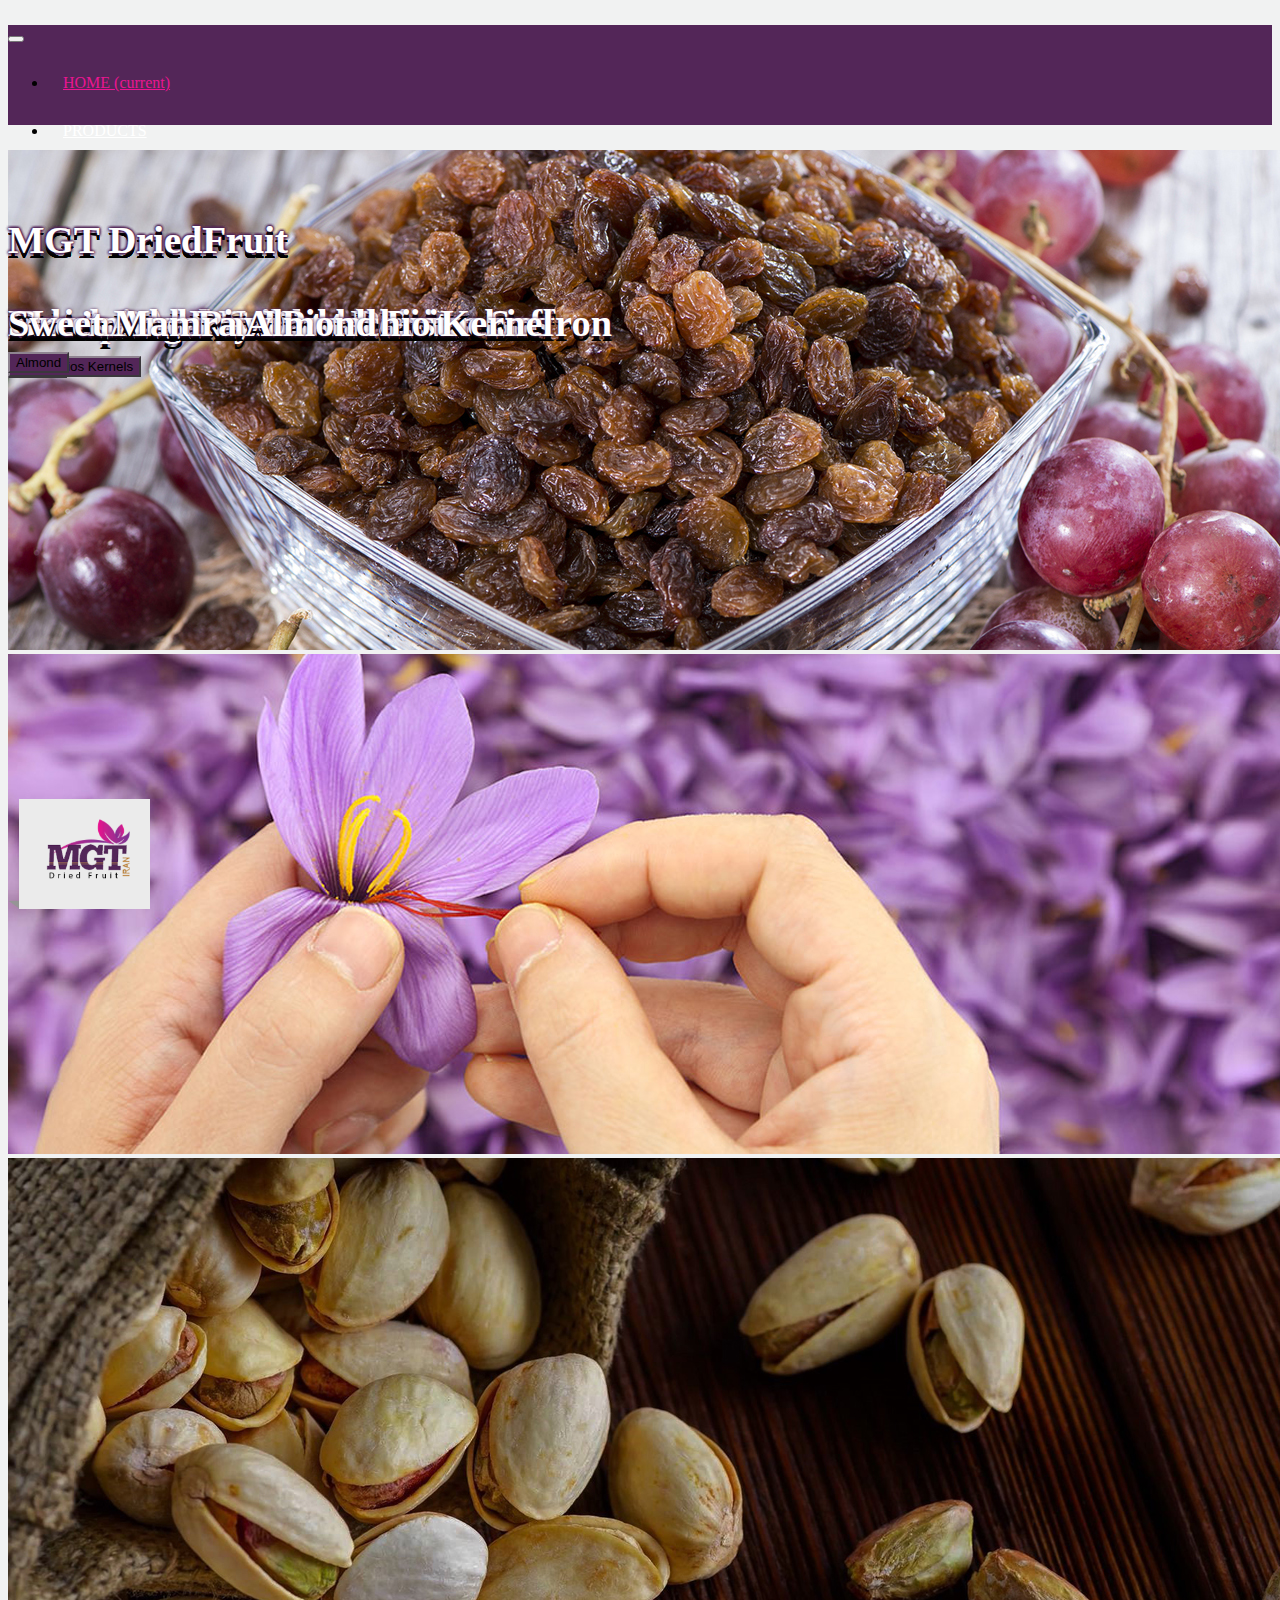
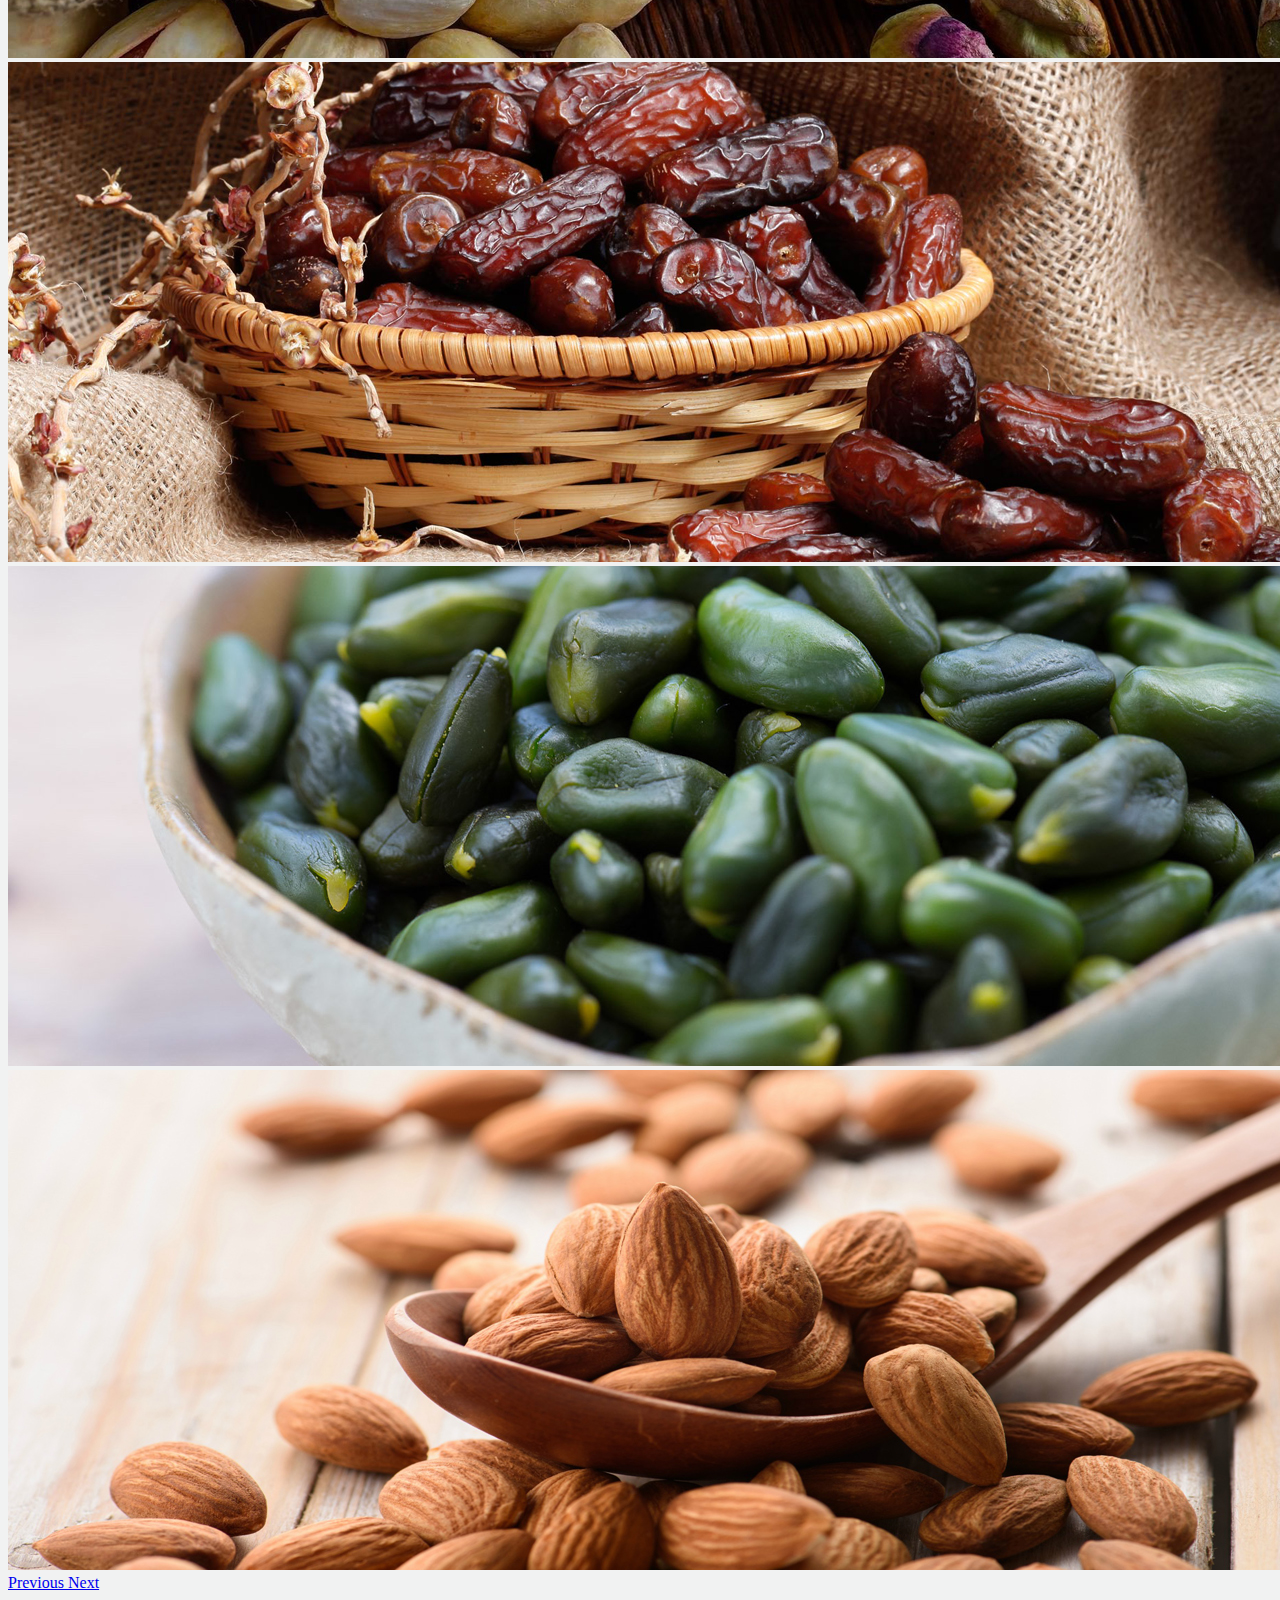
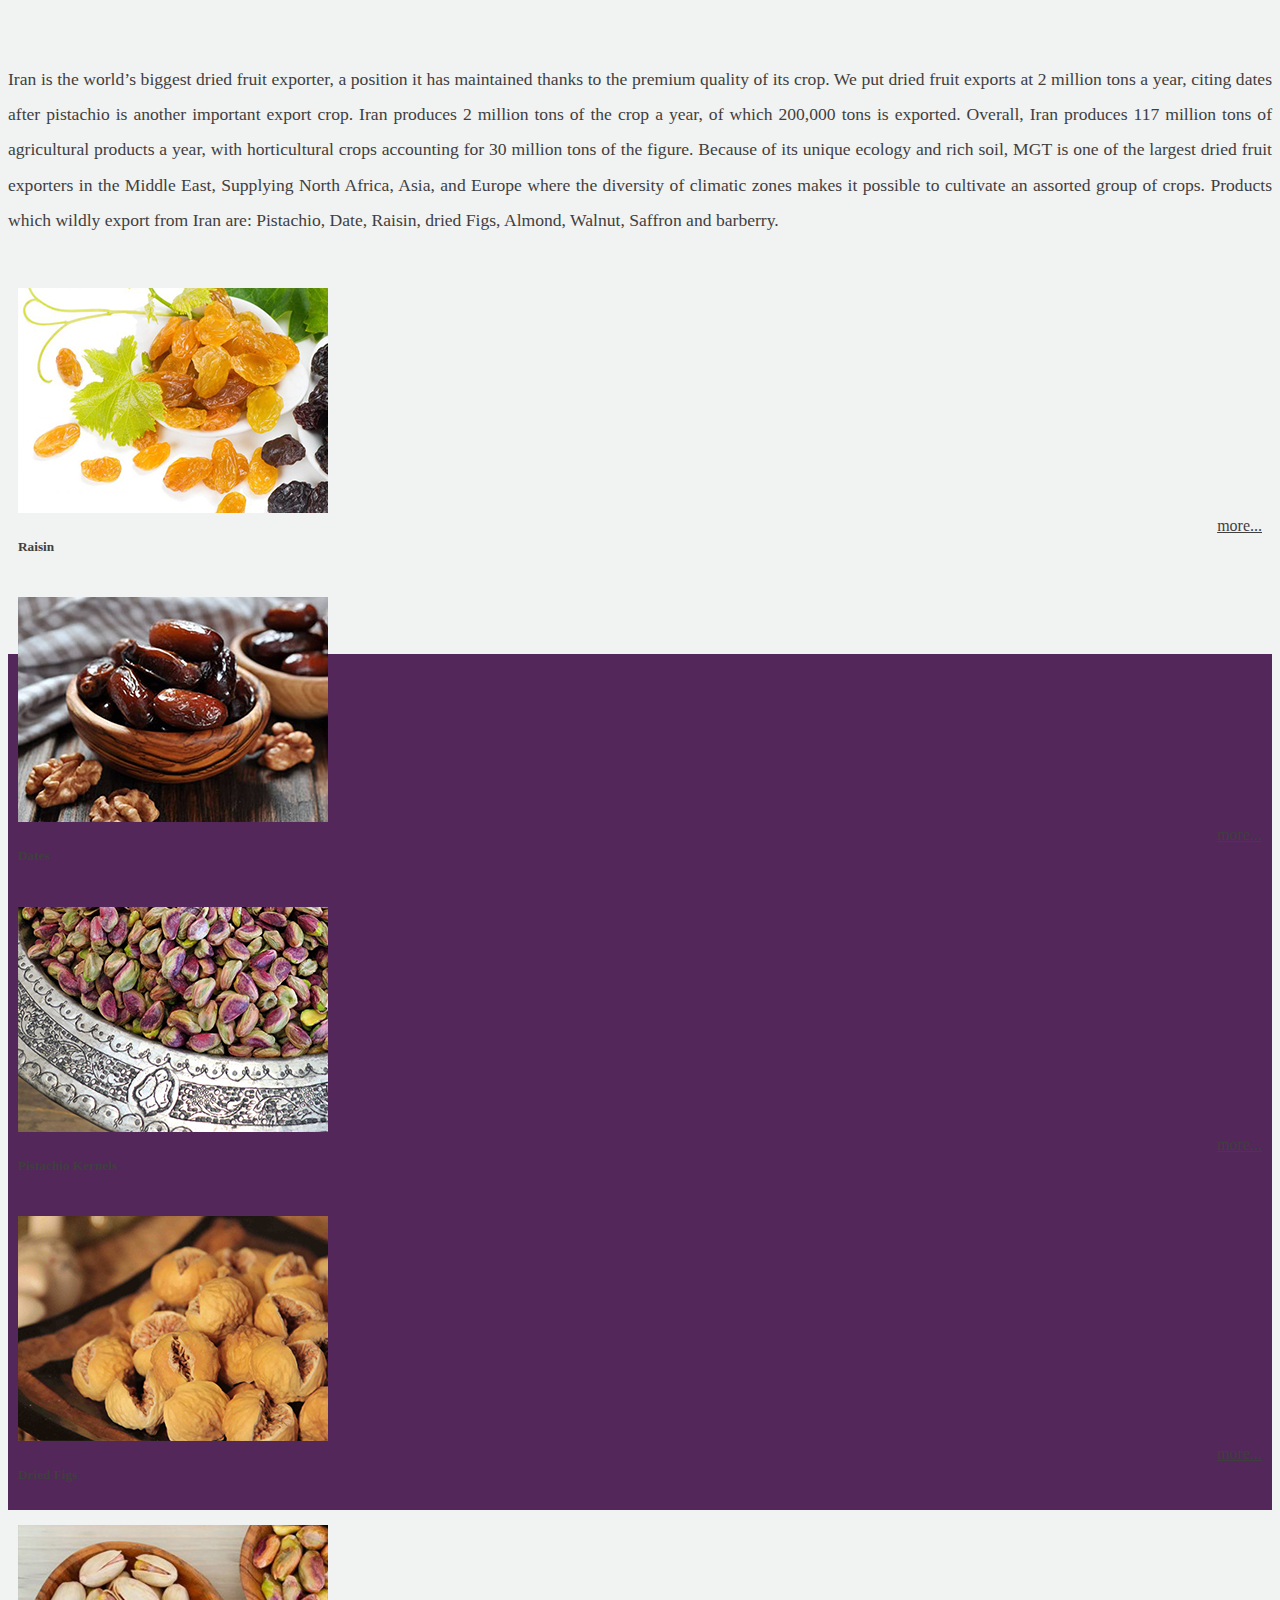
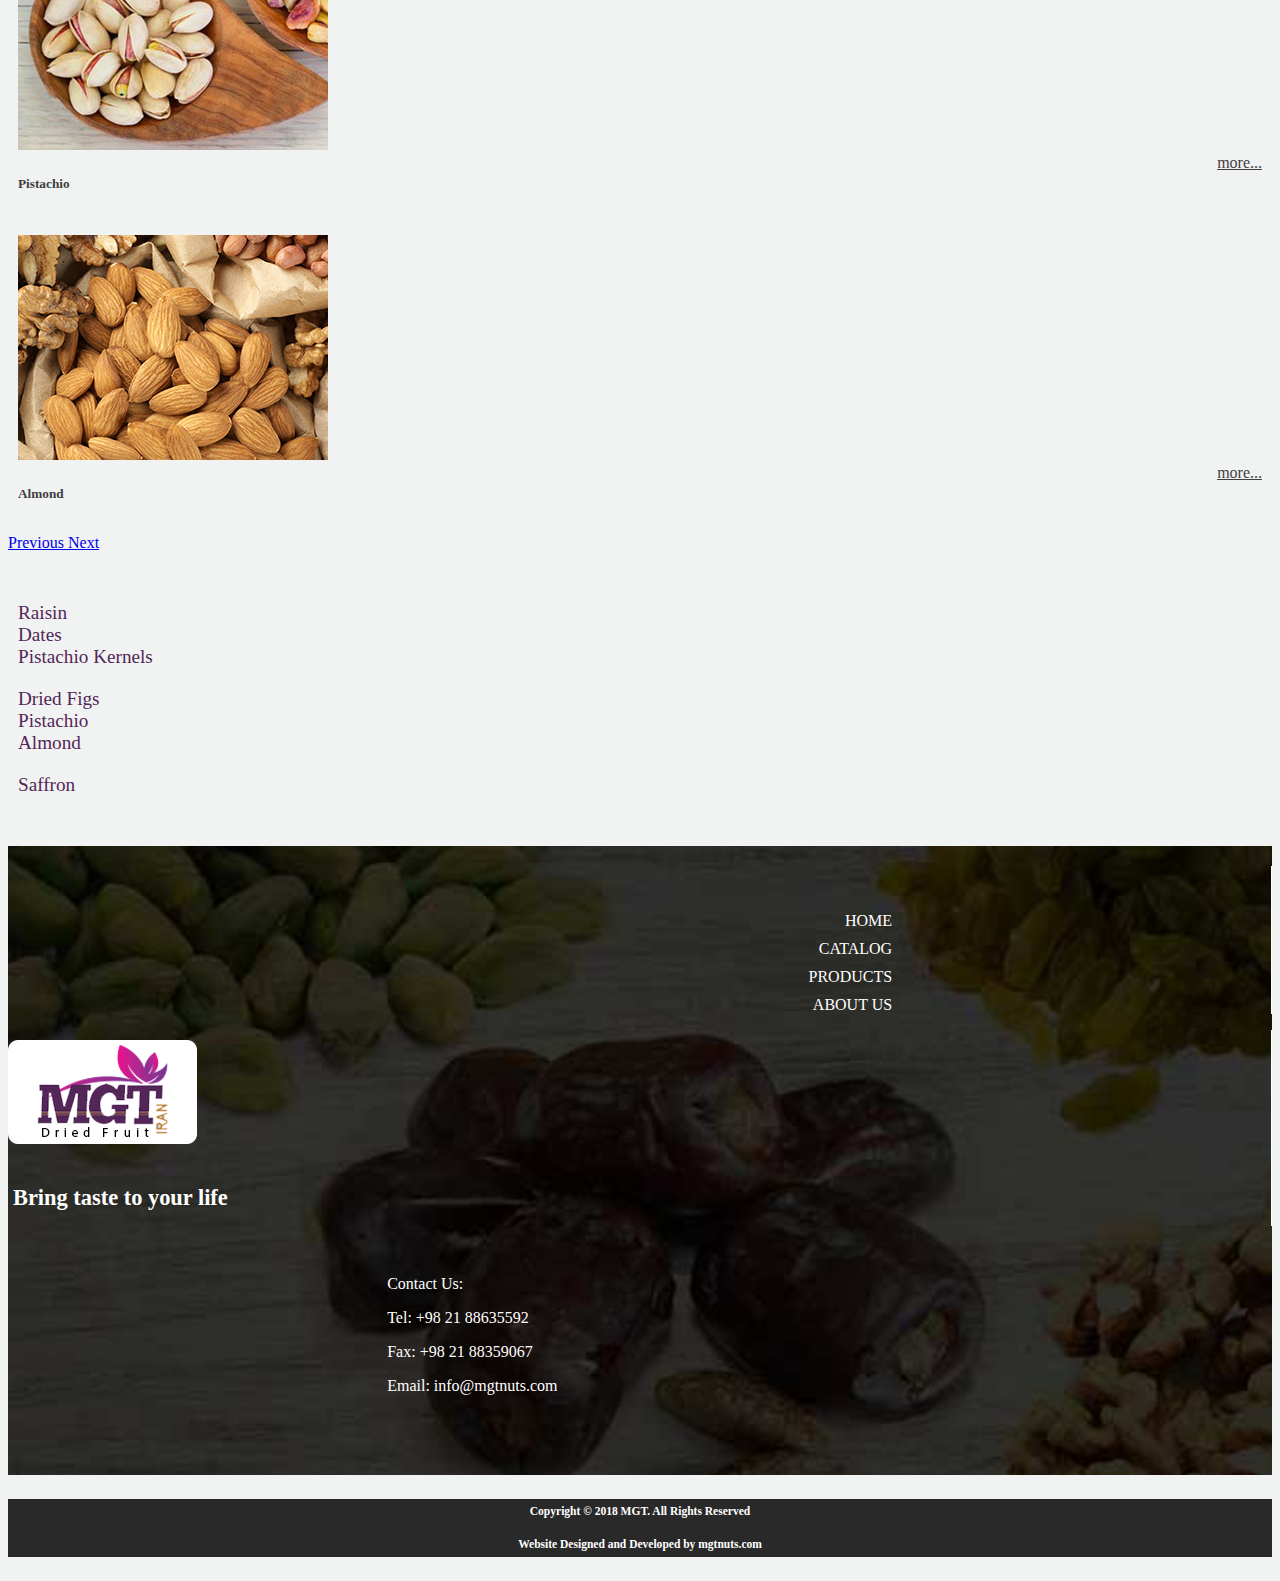
==== index.html @ f5980ab4 "initial commit" ====
<!doctype html>

<html lang="en">
	<head>
		<!-- Required meta tags -->
		<meta charset="utf-8">
		<meta name="viewport" content="width=device-width, initial-scale=1, shrink-to-fit=no">

		<!-- Bootstrap CSS -->
		<link rel="stylesheet" href="https://use.fontawesome.com/releases/v5.1.1/css/all.css" integrity="sha384-O8whS3fhG2OnA5Kas0Y9l3cfpmYjapjI0E4theH4iuMD+pLhbf6JI0jIMfYcK3yZ" crossorigin="anonymous">
		<link rel="stylesheet" href="https://stackpath.bootstrapcdn.com/bootstrap/4.1.2/css/bootstrap.min.css" integrity="sha384-Smlep5jCw/wG7hdkwQ/Z5nLIefveQRIY9nfy6xoR1uRYBtpZgI6339F5dgvm/e9B" crossorigin="anonymous">
		<link rel="stylesheet" href="css/style.css" >
		<!--favicon-->
		<link rel="icon" href="images/favicon-96x96.png" type="image/gif" sizes="16x16">
		<title>MGT| DriedFruit</title>
	</head>
	<body style="background-color:#f1f2f2; font-size:100%;">
	
		<!--Navigation-->
			<nav class="navbar navbar-expand-lg navbar-light">
				<div class="container" >
					<a class="navbar-brand" href="#"><img src="images/logo.png"  alt="mgtdriedfruit"></a>
					<button class="navbar-toggler ml-auto" type="button" data-toggle="collapse" data-target="#navbarNav" aria-controls="navbarNav" aria-expanded="false" aria-label="Toggle navigation">
						 <span class="navbar-toggler-icon"></span>
					</button>
				
					<div class="collapse navbar-collapse" id="navbarNav">
						<ul class="navbar-nav ml-auto">
						  <li class="nav-item active">
							<a class="nav-link" href="#">HOME <span class="sr-only">(current)</span></a>
						  </li>
						  <li class="nav-item">
							<a class="nav-link" href="pages/products.html">PRODUCTS</a>
						  </li>
						  <li class="nav-item">
							<a class="nav-link" href="pages/aboutus.html">ABOUT US</a>
						  </li>
						  <li class="nav-item">
							<a class="nav-link" href="pages/contactus.html">CONTACT US</a>
						  </li>
						</ul>
					</div>
				</div>
			</nav>
		<!--Navigation-->

		<!--First-Slider-->
		<section id="slider-section">
			<div id="carouselExampleFade" class="carousel slide carousel-fade" data-ride="carousel">
			<div class="carousel-inner">
				<div class="carousel-item active">
				<img class="d-block w-100" src="images/slide101.jpg" alt="First slide">
					<div class="container">
				
						<div class="carousel-caption d-md-block">
							<p>MGT DriedFruit</p>
							<p>Sultana And Golden Raisins</p>
							<a href="pages/raisin.html">
								<button type="button" class="btn btn-primary btn-lg">Raisin</button>
							</a>
						</div>
					</div>	
				</div>
			<!-- i remove d-none class -->
				<div class="carousel-item">
				<img class="d-block w-100" src="images/slide102.jpg" alt="Second slide">
					<div class="carousel-caption  d-md-block" >
						<p>MGT DriedFruit</p>
						<p>Handpicked Natural Persian Saffron</p>
						<a href="pages/saffron.html">
							<button type="button" class="btn btn-primary btn-lg">Saffron</button>
						</a>
					</div>
				</div>
				<div class="carousel-item">
				<img class="d-block w-100" src="images/slide103.jpg" alt="Third slide">
					<div class="carousel-caption  d-md-block">
						<p>MGT DriedFruit</p>
						<p>Iran’s Organic in shell Pistachios </p>
						<a href="pages/pistachio.html">
							<button type="button" class="btn btn-primary btn-lg">Poistachios</button>
						</a>
					</div>
				</div>
				<div class="carousel-item">
				<img class="d-block w-100" src="images/slide104.jpg" alt="Third slide">
					<div class="carousel-caption  d-md-block">
						<p>MGT DriedFruit</p>
						<p>Moist And Dry Dates</p>
						<a href="pages/dates.html">
							<button type="button" class="btn btn-primary btn-lg">Dates</button>
						</a>
					</div>
				</div>
				<div class="carousel-item">
				<img class="d-block w-100" src="images/slide105.jpg" alt="Third slide">
					<div class="carousel-caption  d-md-block">
						<p>MGT DriedFruit</p>
						<p>Green And Raw Pistachio Kernel </p>
						<a href="pages/pistachiokernels.html">
							<button type="button" class="btn btn-primary btn-lg">Poistachios Kernels</button>
						</a>
					</div>
				</div>
				<div class="carousel-item">
				<img class="d-block w-100" src="images/slide106.jpg" alt="Third slide">
					<div class="carousel-caption  d-md-block">
						<p>MGT DriedFruit</p>
						<p>Sweet Mamra Almond </p>
						<a href="pages/almond.html">
							<button type="button" class="btn btn-primary btn-lg">Almond</button>
						</a>
					</div>
				</div>
	
			</div>
			<a class="carousel-control-prev" href="#carouselExampleFade" role="button" data-slide="prev">
				<span class="carousel-control-prev-icon" aria-hidden="true"></span>
				<span class="sr-only">Previous</span>
			</a>
			<a class="carousel-control-next" href="#carouselExampleFade" role="button" data-slide="next">
				<span class="carousel-control-next-icon" aria-hidden="true"></span>
				<span class="sr-only">Next</span>
			</a>
			</div>

		</section>
		<!--First-Slider-->

		<!--First paragraph-->
		<div class="section">
			<div class="container">
				<div class="row no-marginLR">
					<div class="col-md-12 pull-right mr-auto">
						<p id="ptest">
							Iran is the world’s biggest dried fruit exporter, a position it has maintained thanks to the premium quality of its crop. We put dried fruit exports at 2 million tons a year, citing dates after pistachio is another important export crop. Iran produces 2 million tons of the crop a year, of which 200,000 tons is exported. Overall, Iran produces 117 million tons of agricultural products a year, with horticultural crops accounting for 30 million tons of the figure. Because of its unique ecology and rich soil, MGT is one of the largest dried fruit exporters in the Middle East, Supplying North Africa, Asia, and Europe where the diversity of climatic zones makes it possible to cultivate an assorted group of crops. Products which wildly export from Iran are: Pistachio, Date, Raisin, dried Figs, Almond, Walnut, Saffron and barberry.
						</p>
					</div>
				</div>
			</div>
		</div>
		<!--First paragraph-->
		
		<!--Products-->
		<section id="products-slider" >
			<div class="container">
				<div class="row blog no-marginLR">
					<div class="col-md-12">
                    <div id="blogCarousel" class="carousel slide" data-ride="carousel">
            
                        <!-- Carousel items -->
                        <div class="carousel-inner">

                            <div class="carousel-item active">
                                <div class="row no-marginLR">
                                    <div class="col-md-4">
                                        <div class="card" >
										  <img class="card-img-top" src="images/slide201.jpg" alt="Card image cap">
										  <div class="card-body">
											<h5 class="card-title">Raisin</h5>
											<a href="pages/raisin.html" class="pull-right">more...</a>
										  </div>
										</div>
                                    </div>
                                    <div class="col-md-4">
                                       <div class="card" >
										  <img class="card-img-top" src="images/slide202.jpg" alt="Card image cap">
										  <div class="card-body">
											<h5 class="card-title">Dates</h5>
											
											<a href="pages/dates.html" class="pull-right">more...</a>
										  </div>
										</div>
                                    </div>
                                    <div class="col-md-4">
                                       <div class="card" >
										<img class="card-img-top" src="images/slide203.jpg" alt="Card image cap">
										<div class="card-body">
											<h5 class="card-title">Pistachio Kernels</h5>
											<a href="pages/pistachiokernels.html" class="pull-right">more...</a>
										</div>
										</div>
                                    </div>
                                   
                                </div>
                                <!--.row-->
                            </div>
                            <!--.item-->

                            <div class="carousel-item">
                                <div class="row no-marginLR">
                                    <div class="col-md-4">
                                       <div class="card" >
										  <img class="card-img-top" src="images/slide204.jpg" alt="Card image cap">
										  <div class="card-body">
											<h5 class="card-title">Dried Figs</h5>
											
											<a href="pages/driedfigs.html" class="pull-right">more...</a>
										  </div>
										</div>
                                    </div>
                                    <div class="col-md-4">
                                        <div class="card" >
										  <img class="card-img-top" src="images/slide205.jpg" alt="Card image cap">
										  <div class="card-body">
											<h5 class="card-title">Pistachio</h5>
											
											<a href="pages/pistachio.html" class="pull-right">more...</a>
										  </div>
										</div>
                                    </div>
                                    <div class="col-md-4">
                                        <div class="card" >
										  <img class="card-img-top" src="images/slide206.jpg" alt="Card image cap">
										  <div class="card-body">
											<h5 class="card-title">Almond</h5>
											
											<a href="pages/almond.html" class="pull-right">more...</a>
										  </div>
										</div>
                                    </div>
                                 
                                </div>
                                <!--.row-->
                            </div>
                            <!--.item-->

                        </div>
						
						<a class="carousel-control-prev" href="#blogCarousel" role="button" data-slide="prev">
						<div class="arrow-circle">	</div>
							<span class="carousel-control-prev-icon" aria-hidden="true"></span>
							<span class="sr-only">Previous</span>
						
						</a>
						<a class="carousel-control-next" href="#blogCarousel" role="button" data-slide="next">
							<span class="carousel-control-next-icon" aria-hidden="true"></span>
							<span class="sr-only">Next</span>
						</a>
                        <!--.carousel-inner-->
                    </div>
                    <!--.Carousel-->

					</div>
				</div>
			</div>
		</section>
		<!--Products-->

		<!--list-->
		<section id="list-view">
			<div class="container">
				<div class="row no-marginLR">
					<div class="col-sm-12 col-md-4">
						<a class="list-link" href="pages/raisin.html"><i class="fas fa-arrow-circle-right"></i> Raisin</a>
					</div>
					<div class="col-sm-12 col-md-4">
						<a class="list-link" href="pages/dates.html"><i class="fas fa-arrow-circle-right"></i> Dates</a>
					</div>
					<div class="col-sm-12 col-md-4">
						<a class="list-link" href="pages/pistachiokernels.html"><i class="fas fa-arrow-circle-right"></i> Pistachio Kernels</a>
					</div>
				</div>
				<div class="row no-marginLR">
					<div class="col-sm-12 col-md-4">
						<a class="list-link" href="pages/driedfigs.html"><i class="fas fa-arrow-circle-right"></i> Dried Figs</a>
					</div>
					<div class="col-sm-12 col-md-4">
						<a class="list-link" href="pages/pistachio.html"><i class="fas fa-arrow-circle-right"></i> Pistachio</a>
					</div>
					<div class="col-sm-12 col-md-4">
						<a class="list-link" href="pages/almond.html"><i class="fas fa-arrow-circle-right"></i> Almond</a>
					</div>
				</div>
				<div class="row no-marginLR">
					<div class="col-sm-12 col-md-4">
						<a class="list-link" href="pages/saffron.html"><i class="fas fa-arrow-circle-right"></i> Saffron</a>
					</div>
					<!-- <div class="col-sm-12 col-md-4"> -->
						<!-- <a class="list-link" href="#"><i class="fas fa-arrow-circle-right"></i> Stone</a> -->
					<!-- </div> -->
					<!-- <div class="col-sm-12 col-md-4"> -->
						<!-- <a class="list-link" href="#"><i class="fas fa-arrow-circle-right"></i> Stone</a> -->
					<!-- </div> -->
				</div>
			</div>	
		</section>
		<!--list-->

		<!--before-footer-wrap-->
		<section id="before-footer" >
			<div class="container text-center">    
			  <div class="row no-marginLR">
				<div class="col-sm-12 col-md-4 footer-col border-right">
					<div class="ul-block">
					  <ul>
						<a href="index.html"><li>HOME</li></a>
						<a href="#"><li>CATALOG</li></a>
						<a href="pages/products.html"><li>PRODUCTS</li></a>
						<a href="pages/aboutus.html"><li>ABOUT US</li></a>
					  </ul>
					</div>
				</div>
				<div class="col-sm-12 col-md-4 footer-col border-right"> 
				  <img src="images/logo-footer.png" class="img-responsive"  alt="Image">
				  <h3>Bring taste to your life</h3>    
				</div>
				<div class="col-sm-12 col-md-4 footer-col">
				  <div class="well">
				   <p>Contact Us:</p>
				   <p>Tel: +98 21 88635592</p>
				   <p>Fax: +98 21 88359067</p>
				   <p>Email: info@mgtnuts.com</p>
				   <ul class="social-network">
					<a href="https://www.linkedin.com/company/mgt-driedfruit/"><li class="with-border"><i class="fab fa-linkedin-in"></i></li></a>
					<a href="https://plus.google.com/111585206231127793852"><li class="with-border"><i class="fab fa-google-plus-g"></i></li></a>
					<a href="https://www.instagram.com/mgtdriedfruit/"><li class="with-border"><i class="fab fa-instagram"></i></li></a>
					<a href="https://www.facebook.com/profile.php?id=100010683394442"><li class="with-border"><i class="fab fa-facebook"></i></li></a>
					<a href="#"><li><i class="fas fa-search"></i></li></a>
				   </ul>
				  </div>
				</div>
			  </div>
			</div>
		</section>
		<!--footer-wrap-->

		<!--copy-right-->
		<section id="copy-right">
			<div class="row no-marginLR" style="transform:scale(0.8);">
				<div class="col-xs-12">
					<h5>Copyright © 2018 MGT. All Rights Reserved</h5>
					<h5>Website Designed and Developed by mgtnuts.com</h5>
				</div>
			</div>
		</section>
		<!--copy-right-->


    <!-- Optional JavaScript -->
    <!-- jQuery first, then Popper.js, then Bootstrap JS -->
    <script src="https://code.jquery.com/jquery-3.3.1.slim.min.js" integrity="sha384-q8i/X+965DzO0rT7abK41JStQIAqVgRVzpbzo5smXKp4YfRvH+8abtTE1Pi6jizo" crossorigin="anonymous"></script>
    <script src="https://cdnjs.cloudflare.com/ajax/libs/popper.js/1.14.3/umd/popper.min.js" integrity="sha384-ZMP7rVo3mIykV+2+9J3UJ46jBk0WLaUAdn689aCwoqbBJiSnjAK/l8WvCWPIPm49" crossorigin="anonymous"></script>
    <script src="https://stackpath.bootstrapcdn.com/bootstrap/4.1.2/js/bootstrap.min.js" integrity="sha384-o+RDsa0aLu++PJvFqy8fFScvbHFLtbvScb8AjopnFD+iEQ7wo/CG0xlczd+2O/em" crossorigin="anonymous"></script>
  </body>
</html>
---- css/style.css ----
@font-family

.row{
	margin-right:0px !important;
	margin-left:0px !important;
}
.no-marginLR{
	margin-right: 0px;
	margin-left:0px;
}
.navbar{
	background-color: #532658;
	margin-bottom:25px;
	margin-top:25px;
}
.navbar-toggler-icon{
	background-color:#fff;
}
.navbar-brand {
	position:absolute;
	bottom:-13px; 
	/* left:50px; */
}
.navbar-brand img {
	height:110px;
	width:auto;
}
.navbar-light .navbar-nav .nav-link{
	color:#fff;
}
nav .nav-link.active{
	color:#ea1591 !important;
}


#carouselExampleFade p{
	color:#fff;
	text-shadow: 0 0 3px #532658, 0 5px 0px rgba(0,0,0,1);
	font-weight:bold;
	font-size:3vw;
	text-align:left;
	margin-bottom:0px;
}
#slider-section{
	width:100%;
	display:block;
}
#slider-section .d-md-block{
	position:absolute;
	top:20%;
	/* top:100px; */
	/* left:200px; */
}
#slider-section .btn-primary{
	background-color:#532658;
	border-color: #8f8490;
	margin-top:2%;
}
#ptest{
	font-size: 1.1em;
	margin-top:70px;
	margin-bottom:50px;
	text-align:justify;
	line-height:2;
	/* padding:0 11.2%; */
}
.nav-item{
	font-size:1em;
	padding:15px;
}
.navbar-light .navbar-nav .nav-link:hover{
	color:#ea1591;
}
.navbar-light .navbar-nav .active > .nav-link{
	color:#ea1591;
}

/***************Products*********************/
#products-slider {
    background-image: url('../images/bg-product-slider.jpg');
    background-size: 100% 40%;
    background-position: center;
    background-repeat: repeat-x;
	margin:20px 0px;
	color:#3f3f3f;
}

.blog .carousel-indicators {
	left: 0;
	top: auto;
    bottom: -40px;

}
.pull-right{
	color:#3f3f3f;
	float:right;
}
.card{
	padding: 10px;
}
.card-title{
	display:inline-block;
}

/* The colour of the indicators */
.blog .carousel-indicators li {
    background: #a3a3a3;
    border-radius: 50%;
    width: 8px;
    height: 8px;
}
.blog .carousel-indicators .active {
background: #707070;
}
#blogCarousel .carousel-control-next{
	right: -100px;
}
#blogCarousel .carousel-control-prev{
	left:-100px;
}
#list-view{
	margin:50px 0px;
	font-size:1.2em;
	color:#532658;
}
#list-view .row{
	margin-top:20px;
	margin-bottom:20px;
	padding-left:10px;
}
#list-view a {
	text-decoration:none;
	color:#532658;				
}
#before-footer{
	background-image:url('../images/footer.jpg');
	background-repeat:no-repeat;
	background-size:cover;
	/* padding:50px 0px ; */
	margin-top:25px;
}

#before-footer a{
	text-decoration:none;
	color:#fff;
}
#before-footer a:hover{
	text-decoration:underline;
}
#before-footer ul{
	color:#fff;
	list-style:none;
	text-align:right;
	font-size:1em;	
	padding-top:10px;
	
}
#before-footer li{
	padding-top:10px;
}
#before-footer .row{
	padding-top:20px;
	padding-bottom:20px;
	margin-right:0px !important;
	margin-left:0px !important;	
}
#before-footer .footer-col{
	padding-top:10px;
	/* padding-right:50px; */
	/***************************************************************/
}
#before-footer .border-right{
	border-right:1px solid #fff;
}
#before-footer .ul-block{
	display:block;
	text-align:center;
	padding-right:30%;
}
#before-footer.ul-block ul{
	display:inline-block;
}
#before-footer .footer-col h3{
	color:#fff;
	padding:15px 5px;
	font-size:1.4rem;
}
#before-footer .well{
	color:#fff;
	font-size: 1em;
	text-align:left;
	display:block;
	padding-left:30%;
}
#before-footer .social-network{
	display:block;
	text-align:left;
	padding-left: 7px;
}

#before-footer .social-network li{
	display:inline-block;
	padding:0px 7px;
	
}
.social-network .with-border{
	border-right: 1px solid #fff;
}

#copy-right{
	background-color:#2a2929;
	color:#fff;
	text-align:center;
	
}
#copy-right h5{
	font-size: 0.9rem;
}
#copy-right .col-xs-12{
	margin:20px auto;
}
/* .arrow-circle{ */
	/* width:15px; */
	/* height:15px; */
	/* border-radius:50%; */
	/* background-color:red; */
/* } */
/******************************************/

/***************Products*********************/
@media (max-width: 992px) { 
.nav-item{
	text-align:right;
	padding:10px;
}
.navbar-nav{
	background: #532658;
}
.navbar{
	padding-right:0px;
	padding-left:0px;
}
#before-footer .well{
	padding-left:0px;
}
#blogCarousel .carousel-control-next {
    right: -8%;
}
#blogCarousel .carousel-control-prev {
    left: -8%;
}
.border-right{
	border:none !important;
}
#products-slider{
	margin:0px;
}
#before-footer ul{
	text-align:center;
}
#before-footer .well{
	text-align:center;
}
#before-footer .social-network{
	text-align:center;
}

/**products-page**/
#products-page p{
	padding:0px 7px !important;
}

#products-page .fix-image-caption {
    width: 90% !important;
    height: 90% !important;
    position: absolute;
    top: 10% !important;
    left: 3% !important;
}
#page3-products  .col-md-8{
	padding-right: 15px !important;
}
#page3-products .circles{
	margin:20px auto !important;
}
.card{
	margin-bottom:10px;
}
#before-footer .footer-col{
	padding-right:13px;
}
}
/***************************products-page**********************/
#products-page .fix-images{
	height:520px;
	/*height:350px; 430px*/
	background-attachment:fixed;
	background-position:center center;
	background-size:cover;
	position:relative;
	color:#fff;
}
#fix-image1{
	background-image:url('../images/fix-image1.jpg');	
}
#fix-image2{
	background-image:url('../images/fix-image2.jpg');	
}
#fix-image3{
	background-image:url('../images/fix-image3.jpg');	
}
#fix-image4{
	background-image:url('../images/fix-image4.jpg');	
}
#fix-image5{
	background-image:url('../images/fix-image5.jpg');	
}
#fix-image6{
	background-image:url('../images/fix-image6.jpg');	
}
#fix-image7{
	background-image:url('../images/fix-image7.jpg');	
}
#fix-image8{
	background-image:url('../images/fix-image8.jpg');	
}
#products-page .fix-image-caption{
	width: 35%;
	/* width: 25%; */
	height: 80%;
	position: absolute;
	top: 20%;
	left: 11%;
	background-color:rgba(35,32,24,0.6);
}
#products-page h1 {
	padding-top:10px;
	padding-left:30px;
}
#products-page p{
	padding:0px 30px;
	text-align:justify;
	margin-bottom:0px;
}
#products-page .caption-more{
	float:right;
	color:#fff;
	position:absolute;
	right:30px;
	bottom:25px;
	/* 15px */
}
#products-page .fix-image-color-div{
	width:3%;
	height:100%;
	position:absolute;
	right:0px;
	top:0px;
	
}
#fix-color1{
	background-color:#a3962a;
}
#fix-color2{
	background-color:#94304a;
}
#fix-color3{
	background-color:#e5c804;
}
#fix-color4{
	background-color:#ad5ee7;
}
#fix-color5{
	background-color:#794b28;
}
#fix-color6{
	background-color:#c2865d;
}
#fix-color7{
	background-color:#bc5d25;
}
#fix-color8{
	background-color:#4277af;
}
/*************************page3**************************/
#page3-products .row{
	background-color:#f1f2f2;
	border-bottom:2px solid #a1a1a1;
}
#page3-products .circles{
	width:60%;
	height:0;
	padding-bottom:60%;
	border:1px solid black;
	border-radius:50%;
	margin: 20px 140px 20px;
}
#raisingolden{
	background-image:url('../images/raisingolden.jpg');
}
#raisingoldenjumbo{
	background-image:url('../images/raisingoldenjumbo.jpg');
}
#raisingreenjumbo{
	background-image:url('../images/raisingreenjumbo.jpg');
}
#sultanalightbrown{
	background-image:url('../images/sultanalightbrown.jpg');
}
#sultanasundried{
	background-image:url('../images/sultanasundried.jpg');
}
#choppeddate{
	background-image:url('../images/choppeddate.jpg');
}
#kabkab{
	background-image:url('../images/kabkab.jpg');
}
#mazafati{
	background-image:url('../images/mazafati.jpg');
}
#piarom{
	background-image:url('../images/piarom.jpg');
}
#rabbi{
	background-image:url('../images/rabbi.jpg');
}
#shahabi{
	background-image:url('../images/shahabi.jpg');
}
#zahedi{
	background-image:url('../images/zahedi.jpg');
}
#sayer{
	background-image:url('../images/sayer.jpg');
}
#gradea{
	background-image:url('../images/gradea.jpg');
}
#gradeb{
	background-image:url('../images/gradeb.jpg');
}
#gradec{
	background-image:url('../images/gradec.jpg');
}
#graded{
	background-image:url('../images/graded.jpg');
}
#gradesuper{
	background-image:url('../images/gradesuper.jpg');
}
#split{
	background-image:url('../images/split.jpg');
}
#redandcream{
	background-image:url('../images/redandcream.jpg');
}
#closemouthfig{
	background-image:url('../images/closemouthfig.jpg');
}
#openmouthfig{
	background-image:url('../images/openmouthfig.jpg');
}
#ahmadaghai{
	background-image:url('../images/ahmadaghai.jpg');
}
#akbari{
	background-image:url('../images/akbari.jpg');
}
#fandoghi{
	background-image:url('../images/fandoghi.jpg');
}
#kaleghochi{
	background-image:url('../images/kaleghochi.jpg');
}
#mamra{
	background-image:url('../images/mamra.jpg');
}
#allred{
	background-image:url('../images/allred.jpg');
}
#daste{
	background-image:url('../images/daste.jpg');
}
#negin{
	background-image:url('../images/negin.jpg');
}
#pushal{
	background-image:url('../images/pushal.jpg');
}
#saffronpowder{
	background-image:url('../images/saffronpowder.jpg');
}
#whitesaffron{
	background-image:url('../images/whitesaffron.jpg');
}

#page3-products h3 {
    text-align: center;
    border-bottom: 2px solid #532658;
    line-height: 0;
    padding: 0;
	margin-top:40px;
}
#page3-products h3 span {
    background:#f1f2f2;
    padding: 0 15px;
	color:#532658;
}
#page3-products  p {
	text-align:justify;
	margin-top:20px;
	color:#532658;
}
#page3-products .col-md-8{
	padding-right: 150px;
}
#info-last-col{
	background-image:url('../images/info-row.jpg');
	background-repeat:no-repeat;
	background-position:right bottom;
}
#page3-products-information{
	background-color:#fff;
}
#page3-products-information .col-md-3{
	padding:0px;
}
#page3-products-information .info-circles{
	width:100px;
	height:100px;
	border:1px solid black;
	border-radius:50%;
	background-position:center;
	margin:50px auto 20px auto;
	transform:scale(0.8);
}
#info1{
	background-image:url('../images/information.png');
}
#info2{
	background-image:url('../images/box.png');
}
#info3{
	background-image:url('../images/harvesting.png');
}
#page3-products-information h5{
	text-align:center;
	margin-bottom:45px;
	color:#532658;
}
.line{
	background-color:#532658;
	height:30px;
}
/*******************************************page4******************************/
#banner-section {
	background-image:url('../images/page3-slide1.jpg');
	background-repeat:no-repeat;
	width:100%;
	height:250px;
}
/*******************************************contact us******************************/
#contact .contact-circles{
	width:55px;
	height:55px;
	border:1px solid black;
	border-radius:50%;
	background-position:center;
	background-repeat:no-repeat;
	margin: 30px auto 5px auto;
}
#contact-c1{
	background-image:url('../images/telephone.png');
}
#contact-c2{
	background-image:url('../images/email.png');
}
#contact-c3{
	background-image:url('../images/location.png');
}
#contact h6{
	text-align:center;
	font-weight:bold;
}
#contact .content{
	padding:35px;
}
#map-frame{
	width:100%;
	height:550px;
	border:1px solid black;	
}
.red{
    color:red;
    }
.form-area{
	padding: 10px 40px 60px;
	margin: 10px 0px 60px;
}
.form-control{
	border:none;
	border-bottom:1px solid #000;
	border-radius:0;
	background-color:#f1f2f2;
}
.btn-primary{
	background-color:#fff;
	border-color:#000;
	border-radius:0;
}
.btn-primary:hover{
	background-color:#c8c8c8;
	border-color:#000;
	color:#fff;
}
/* #submit{ */
	/* float:none !important; */

	/* margin:6px auto !important;  */
	
/* } */
/*******************************************about us******************************/
#profile .container{ 
    padding-top: 50px !important; 
}
#profile .custom-header-panel{
    background-color: #532658 !important;
    border-color: #532658 !important;
    color: white;
}
#profile h5{
	padding:5px 10px;
}
#profile p{
	text-align:justify;
}
#profile .panel{
	margin-bottom:30px;
}

@media (min-width: 992px){
	.navbar{
		height:100px;
	}
	
}
@media only screen and (max-width: 600px) {
	#products-page .fix-images{
		height: 710px;
	}
	
	/* #before-footer .ul-block{ */
		/* padding-right:18%; */
	/* } */
}
@media  (max-width:976px){
	#products-slider{
		font-size:12px;
	}
	#products-slider h5{
		font-size:14px;
		font-weight:bold;
	}
	#products-slider .card-body{
		padding-right:0px;
		padding-left:0px;
	}
}
@media  (max-width:751px){
	#before-footer .ul-block{
		padding-right:0px !important;		
	}
	.ul-block ul{
		padding-left:0px;
	}
	
	
	
}
} 

/***************************************************/
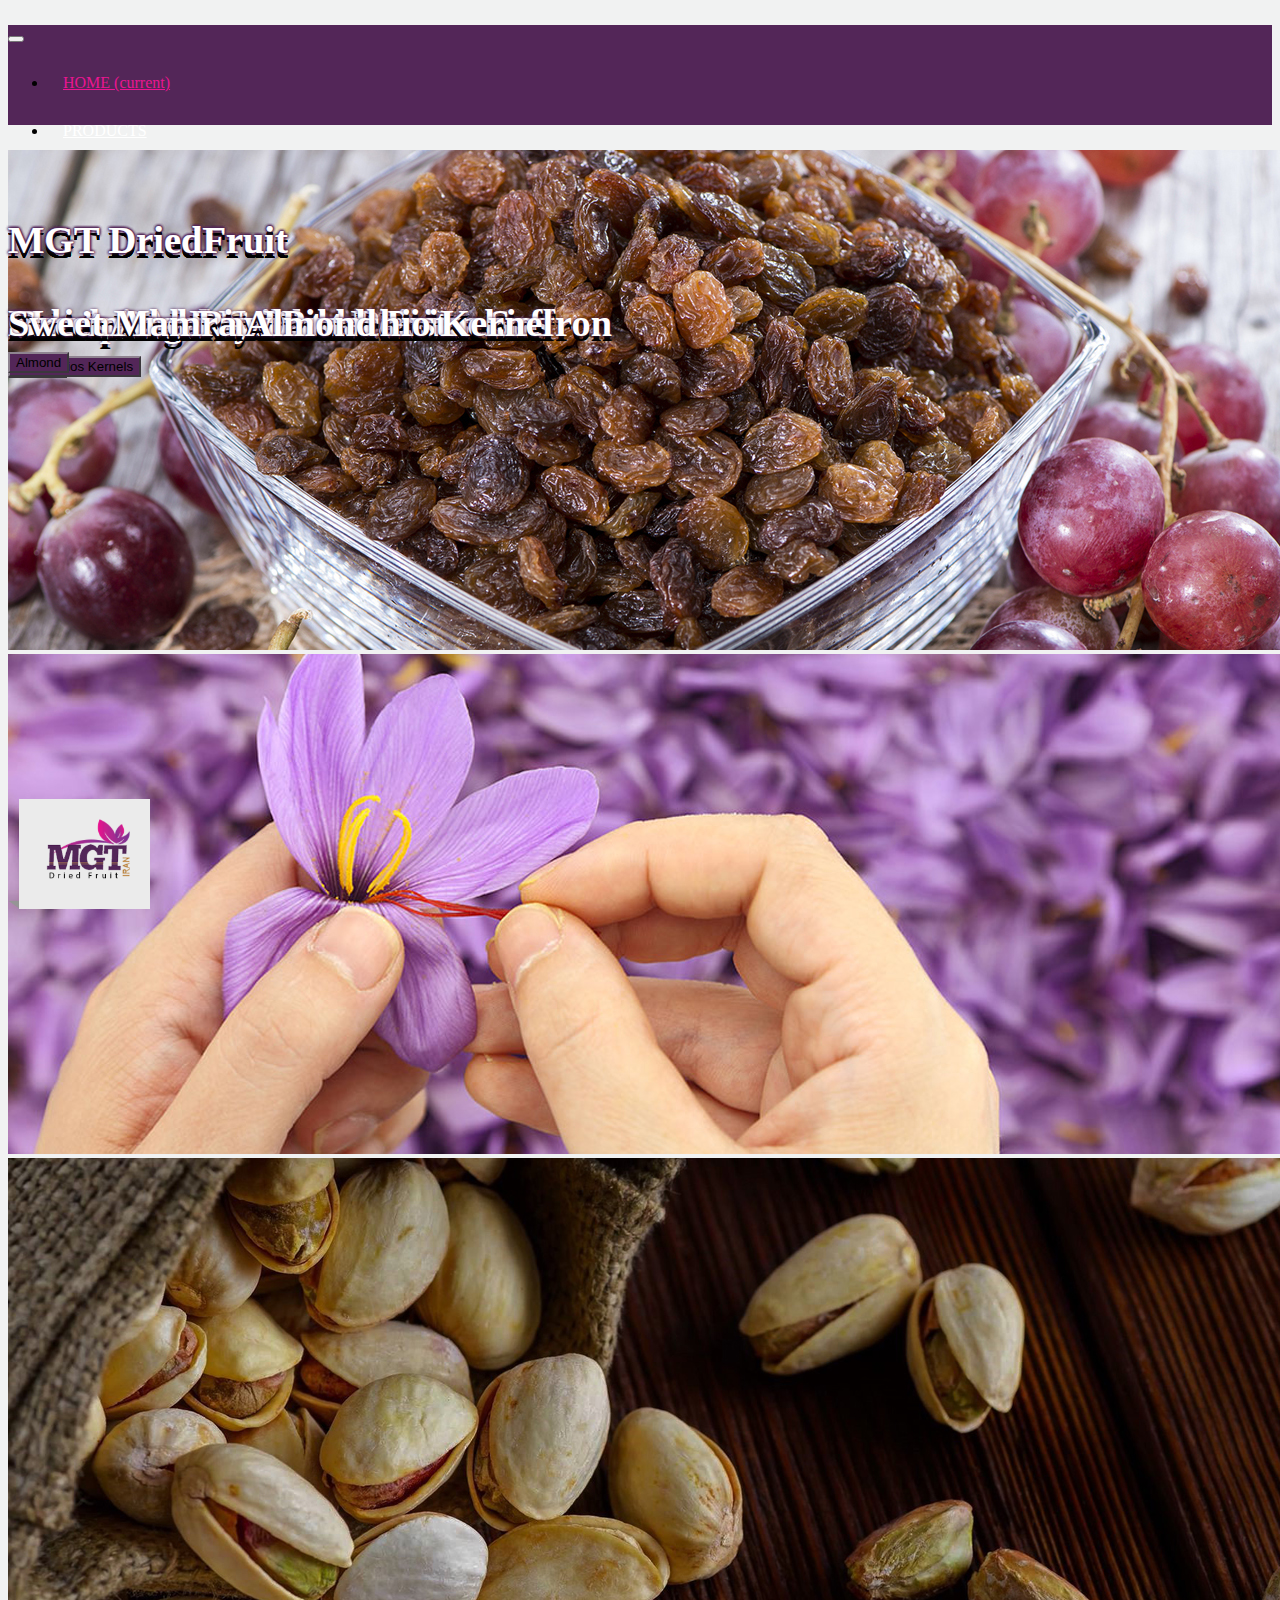
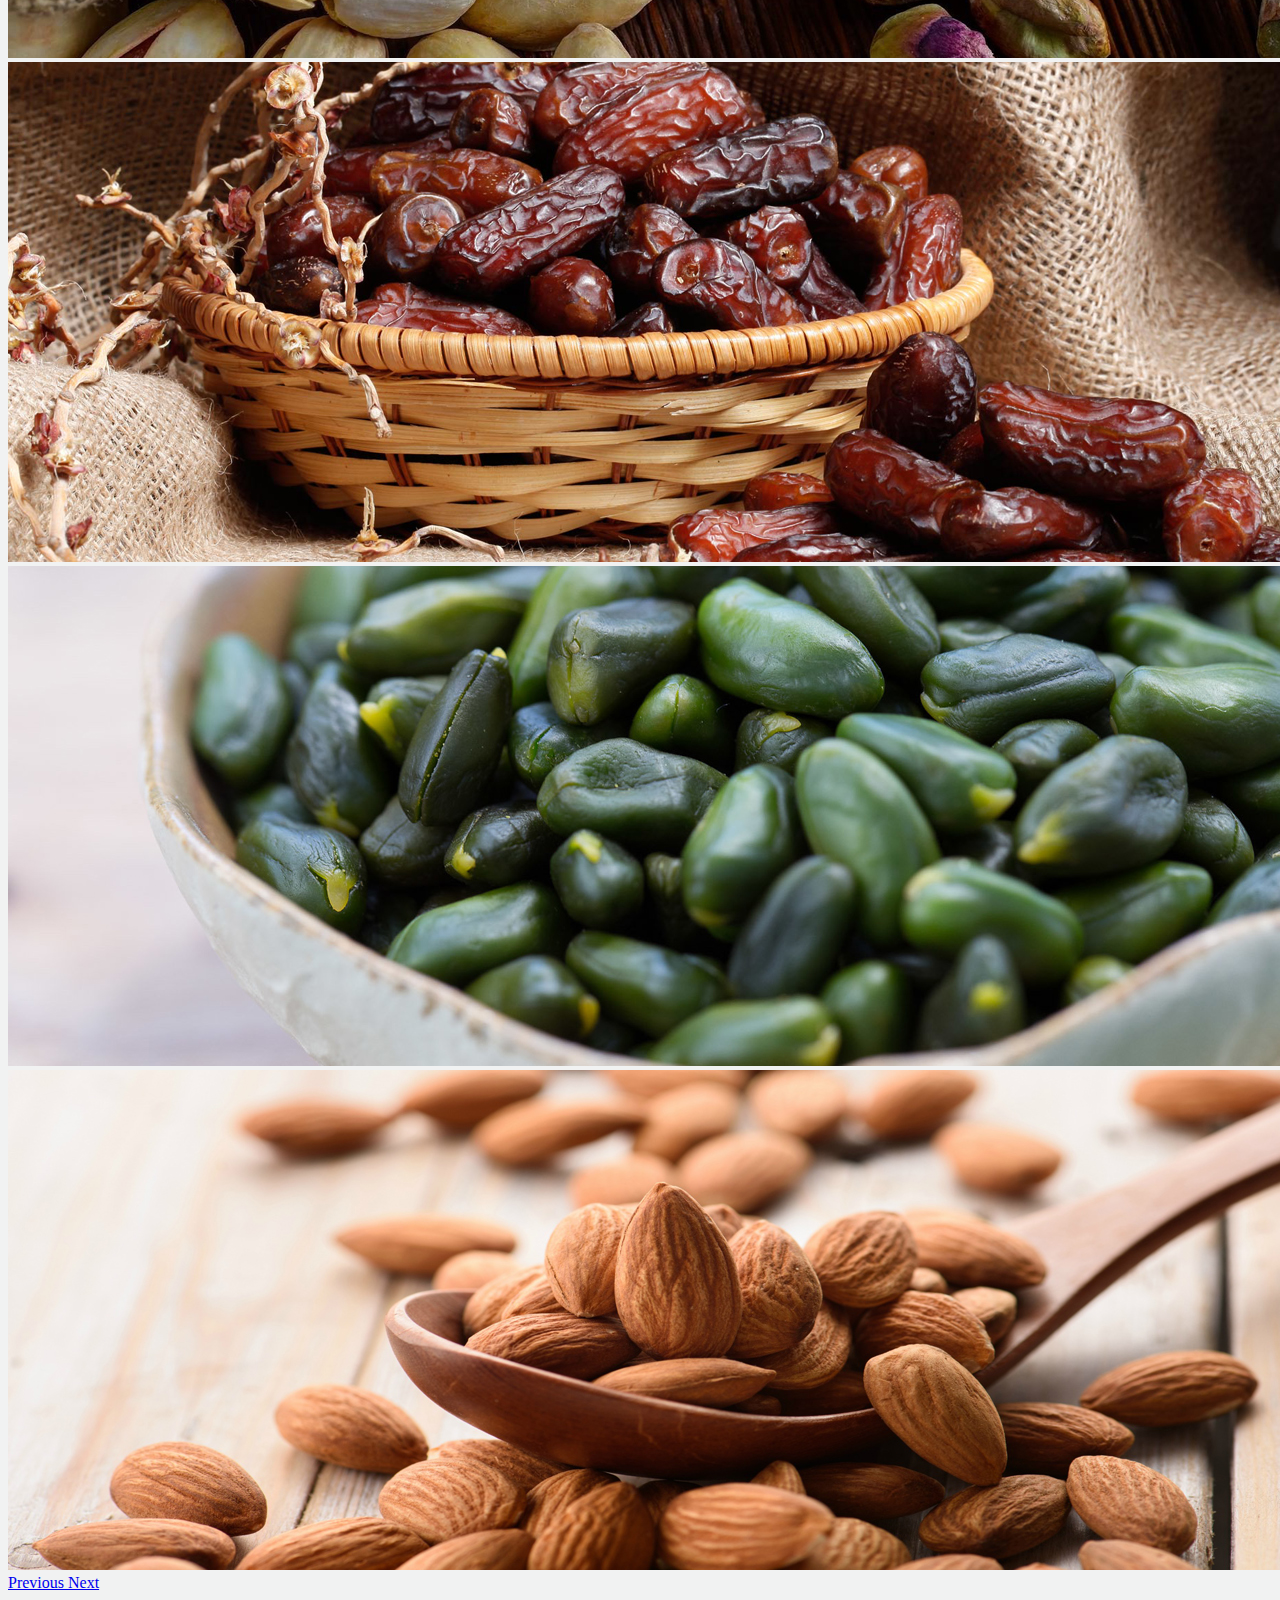
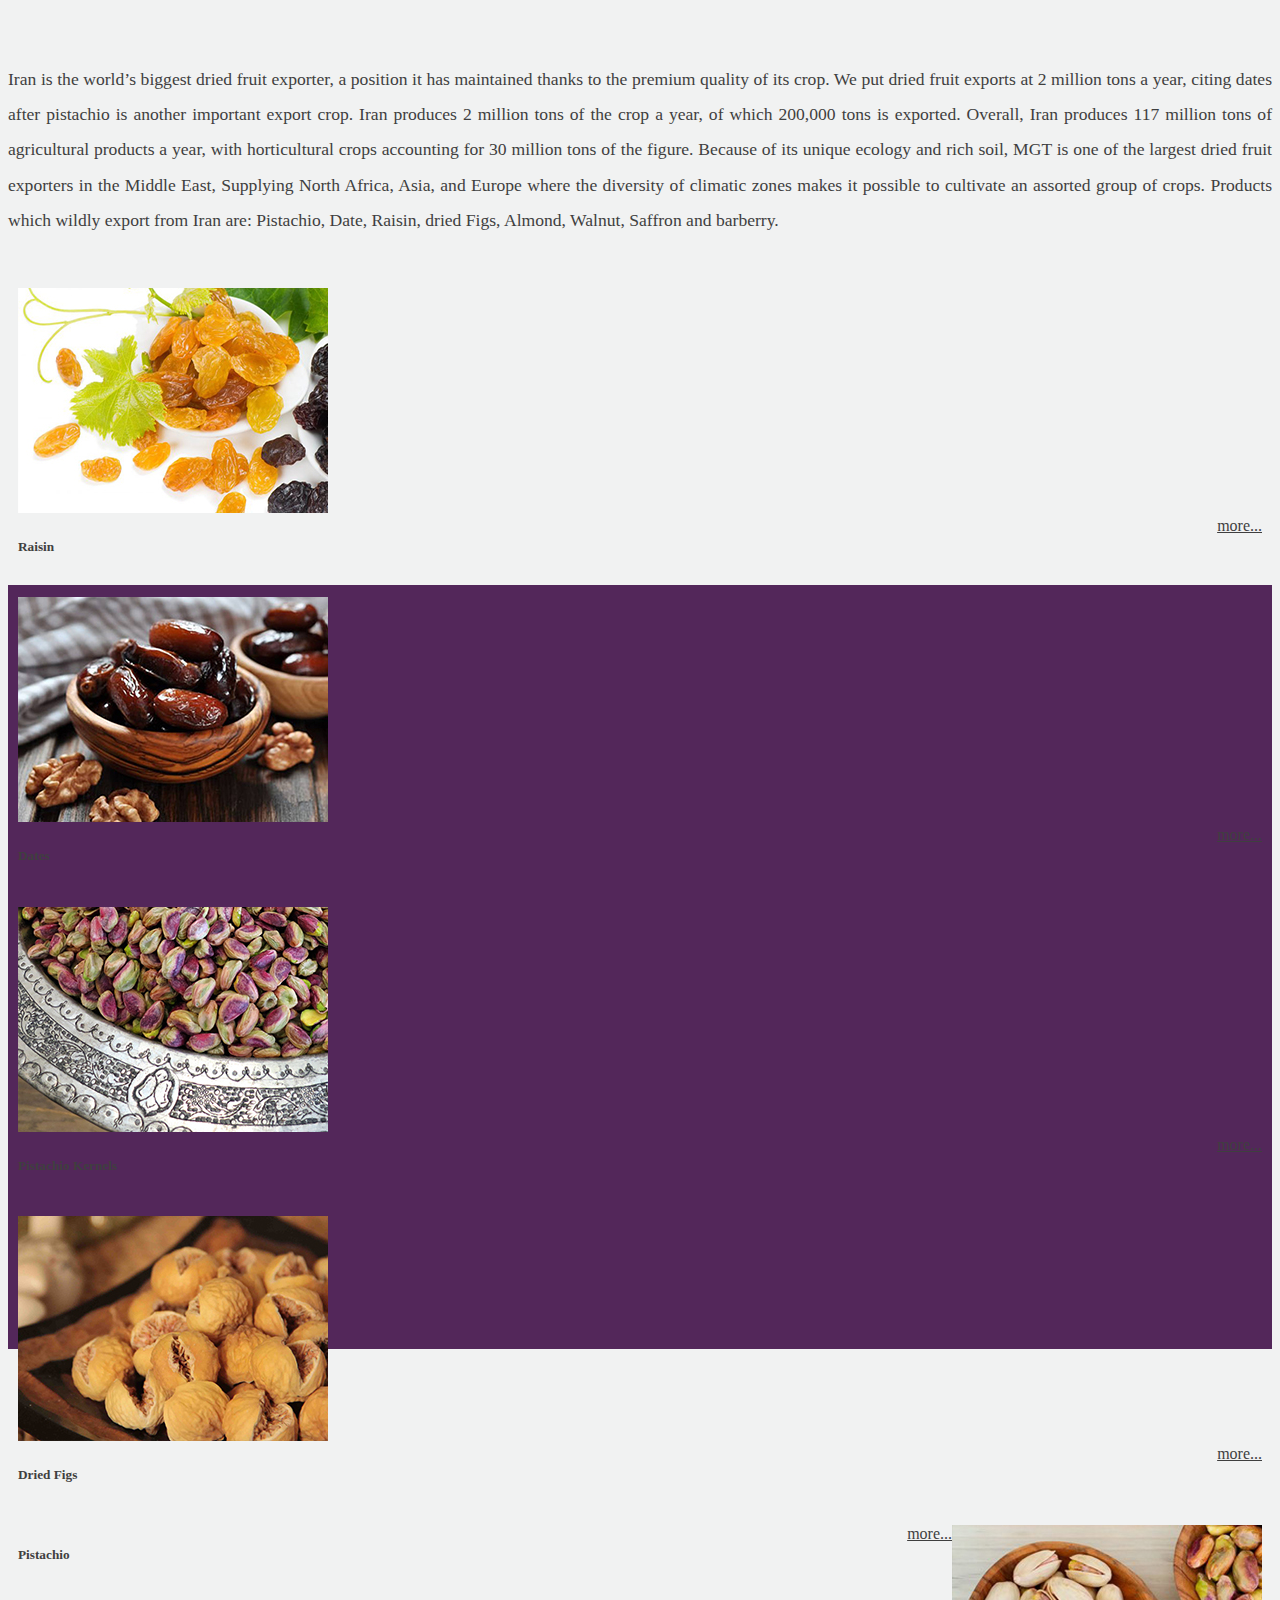
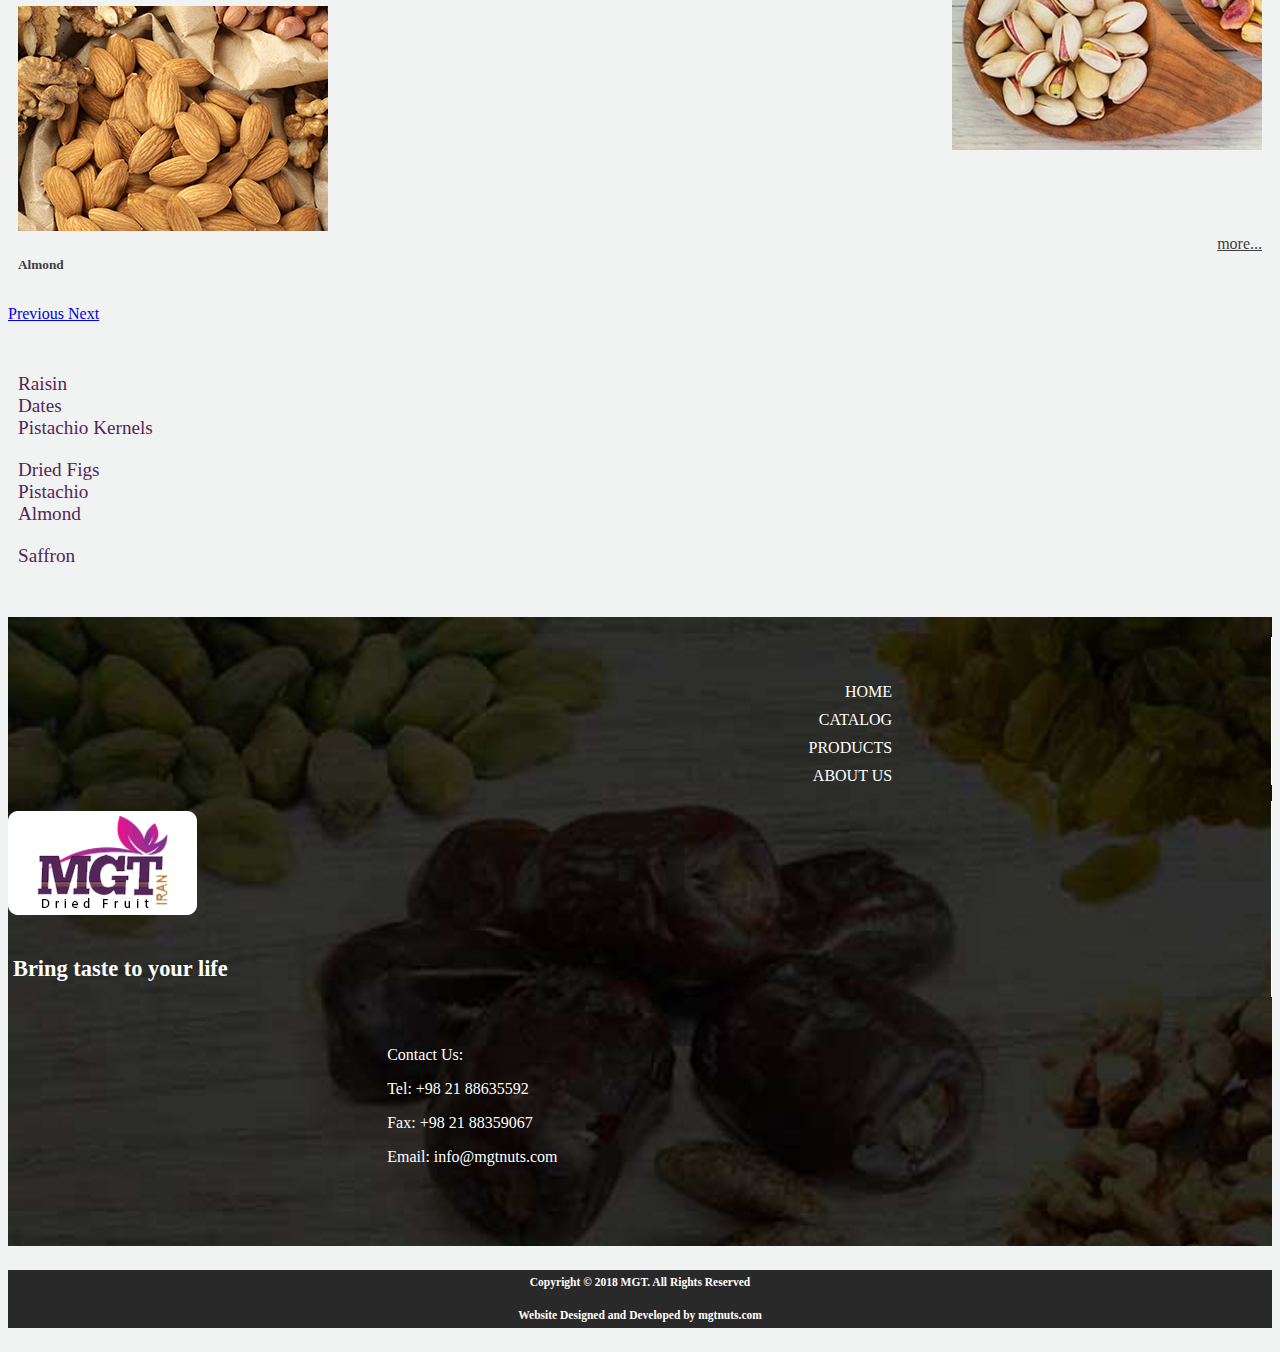
==== commit 112cd481: "ui changes" ====
--- a/index.html
+++ b/index.html
@@ -155,7 +155,7 @@
                                 <div class="row no-marginLR">
                                     <div class="col-md-4">
                                         <div class="card" >
-										  <img class="card-img-top" src="images/slide201.jpg" alt="Card image cap">
+										  <a href="pages/raisin.html"><img class="card-img-top" src="images/slide201.jpg" alt="Card image cap"></a>
 										  <div class="card-body">
 											<h5 class="card-title">Raisin</h5>
 											<a href="pages/raisin.html" class="pull-right">more...</a>
@@ -164,7 +164,7 @@
                                     </div>
                                     <div class="col-md-4">
                                        <div class="card" >
-										  <img class="card-img-top" src="images/slide202.jpg" alt="Card image cap">
+										  <a href="pages/dates.html"><img class="card-img-top" src="images/slide202.jpg" alt="Card image cap"></a>
 										  <div class="card-body">
 											<h5 class="card-title">Dates</h5>
 											
@@ -174,7 +174,7 @@
                                     </div>
                                     <div class="col-md-4">
                                        <div class="card" >
-										<img class="card-img-top" src="images/slide203.jpg" alt="Card image cap">
+										<a href="pages/pistachiokernels.html"><img class="card-img-top" src="images/slide203.jpg" alt="Card image cap"></a>
 										<div class="card-body">
 											<h5 class="card-title">Pistachio Kernels</h5>
 											<a href="pages/pistachiokernels.html" class="pull-right">more...</a>
@@ -191,7 +191,7 @@
                                 <div class="row no-marginLR">
                                     <div class="col-md-4">
                                        <div class="card" >
-										  <img class="card-img-top" src="images/slide204.jpg" alt="Card image cap">
+										  <a href="pages/driedfigs.html"><img class="card-img-top" src="images/slide204.jpg" alt="Card image cap"></a>
 										  <div class="card-body">
 											<h5 class="card-title">Dried Figs</h5>
 											
@@ -201,7 +201,7 @@
                                     </div>
                                     <div class="col-md-4">
                                         <div class="card" >
-										  <img class="card-img-top" src="images/slide205.jpg" alt="Card image cap">
+										  <a href="pages/pistachio.html" class="pull-right"><img class="card-img-top" src="images/slide205.jpg" alt="Card image cap"></a>
 										  <div class="card-body">
 											<h5 class="card-title">Pistachio</h5>
 											
@@ -211,7 +211,7 @@
                                     </div>
                                     <div class="col-md-4">
                                         <div class="card" >
-										  <img class="card-img-top" src="images/slide206.jpg" alt="Card image cap">
+										  <a href="pages/almond.html"><img class="card-img-top" src="images/slide206.jpg" alt="Card image cap"></a>
 										  <div class="card-body">
 											<h5 class="card-title">Almond</h5>
 											
--- a/css/style.css
+++ b/css/style.css
@@ -1,4 +1,5 @@
 @font-family
+
 
 .row{
 	margin-right:0px !important;
@@ -55,6 +56,16 @@
 	background-color:#532658;
 	border-color: #8f8490;
 	margin-top:2%;
+}
+#slider-section .btn-primary:hover {
+  border: 1px solid;
+  box-shadow: inset 0 0 20px rgba(255, 255, 255, .5), 0 0 20px rgba(255, 255, 255, .2);
+  outline-color: rgba(255, 255, 255, 0);
+  outline-offset: 15px;
+  text-shadow: 1px 1px 2px #427388; 
+}
+.carousel-caption{
+	text-align:left;
 }
 #ptest{
 	font-size: 1.1em;
@@ -83,7 +94,15 @@
     background-repeat: repeat-x;
 	margin:20px 0px;
 	color:#3f3f3f;
-}
+	
+}
+#products-slider .card-img-top{
+	transition-duration: 2s !important;
+}
+#products-slider .card-img-top:hover{
+	transform:scale(0.8) !important;
+}
+
 
 .blog .carousel-indicators {
 	left: 0;
@@ -157,6 +176,9 @@
 }
 #before-footer li{
 	padding-top:10px;
+}
+#before-footer li:hover{
+	color:#ea1591;
 }
 #before-footer .row{
 	padding-top:20px;
@@ -269,7 +291,10 @@
 #products-page p{
 	padding:0px 7px !important;
 }
-
+.carousel-fade .carousel-item{
+
+    transition-duration: .3s !important;
+}
 #products-page .fix-image-caption {
     width: 90% !important;
     height: 90% !important;
@@ -300,6 +325,10 @@
 	position:relative;
 	color:#fff;
 }
+#products-page .products-title{
+	color:white;
+	text-decoration:none;
+}
 #fix-image1{
 	background-image:url('../images/fix-image1.jpg');	
 }
@@ -331,7 +360,7 @@
 	position: absolute;
 	top: 20%;
 	left: 11%;
-	background-color:rgba(35,32,24,0.6);
+	background-color:rgba(35,32,24,0.3);
 }
 #products-page h1 {
 	padding-top:10px;
@@ -570,6 +599,7 @@
 	background-repeat:no-repeat;
 	margin: 30px auto 5px auto;
 }
+
 #contact-c1{
 	background-image:url('../images/telephone.png');
 }
@@ -588,8 +618,11 @@
 }
 #map-frame{
 	width:100%;
-	height:550px;
+	height:540px;
 	border:1px solid black;	
+}
+#map iframe{
+	margin-top:50px;
 }
 .red{
     color:red;
